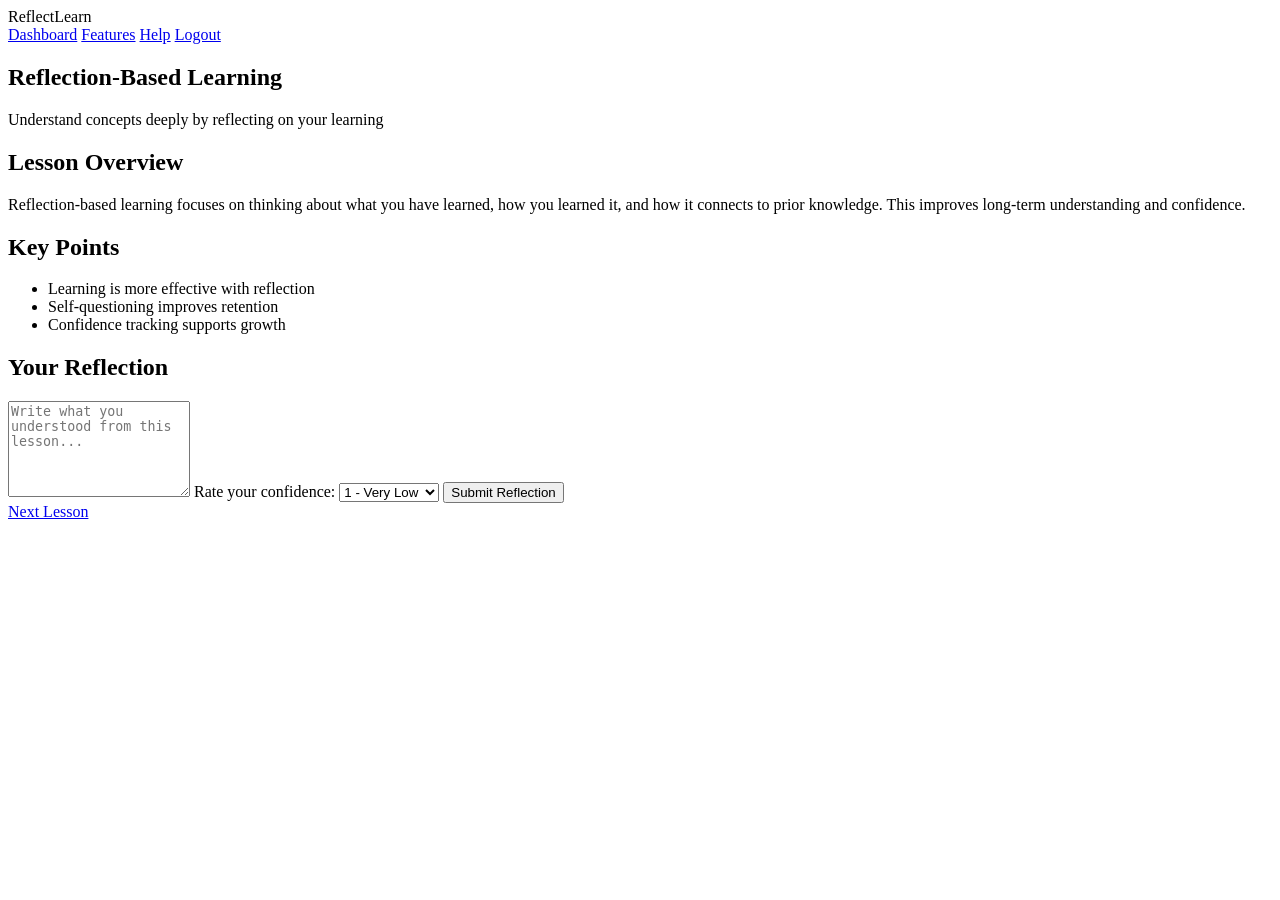
==== lessons.html @ 325c3d3f "added all html files" ====
<!DOCTYPE html>
<html lang="en">
<head>
    <meta charset="UTF-8">
    <meta name="viewport" content="width=device-width, initial-scale=1.0">
    <title>Lessons</title>
</head>
<body>
    <header class="navbar">
    <div class="logo">ReflectLearn</div>

    <nav >
        <a href="dashboard.html">Dashboard</a>
        <a href="features.html">Features</a>
        <a href="help.html">Help</a>
        <a href="index.html">Logout</a>
    </nav>
</header>

<section class="page-header">
    <h1>Reflection-Based Learning</h1>
    <p>Understand concepts deeply by reflecting on your learning</p>
</section>
<section class="lesson-content">

   
    <div class="lesson-box">
        <h2>Lesson Overview</h2>
        <p>
            Reflection-based learning focuses on thinking about what you have
            learned, how you learned it, and how it connects to prior knowledge.
            This improves long-term understanding and confidence.
        </p>

        <h2>Key Points</h2>
        <ul>
            <li>Learning is more effective with reflection</li>
            <li>Self-questioning improves retention</li>
            <li>Confidence tracking supports growth</li>
        </ul>
    </div>

    
    <div class="reflection-box">
        <h2>Your Reflection</h2>
        <textarea rows="6" placeholder="Write what you understood from this lesson..."></textarea>

        <label>Rate your confidence:</label>
        <select>
            <option>1 - Very Low</option>
            <option>2 - Low</option>
            <option>3 - Medium</option>
            <option>4 - High</option>
            <option>5 - Very High</option>
        </select>

        <button>Submit Reflection</button>
    </div>
    <a href="next">Next Lesson</a>
</section>

</body>
</html>
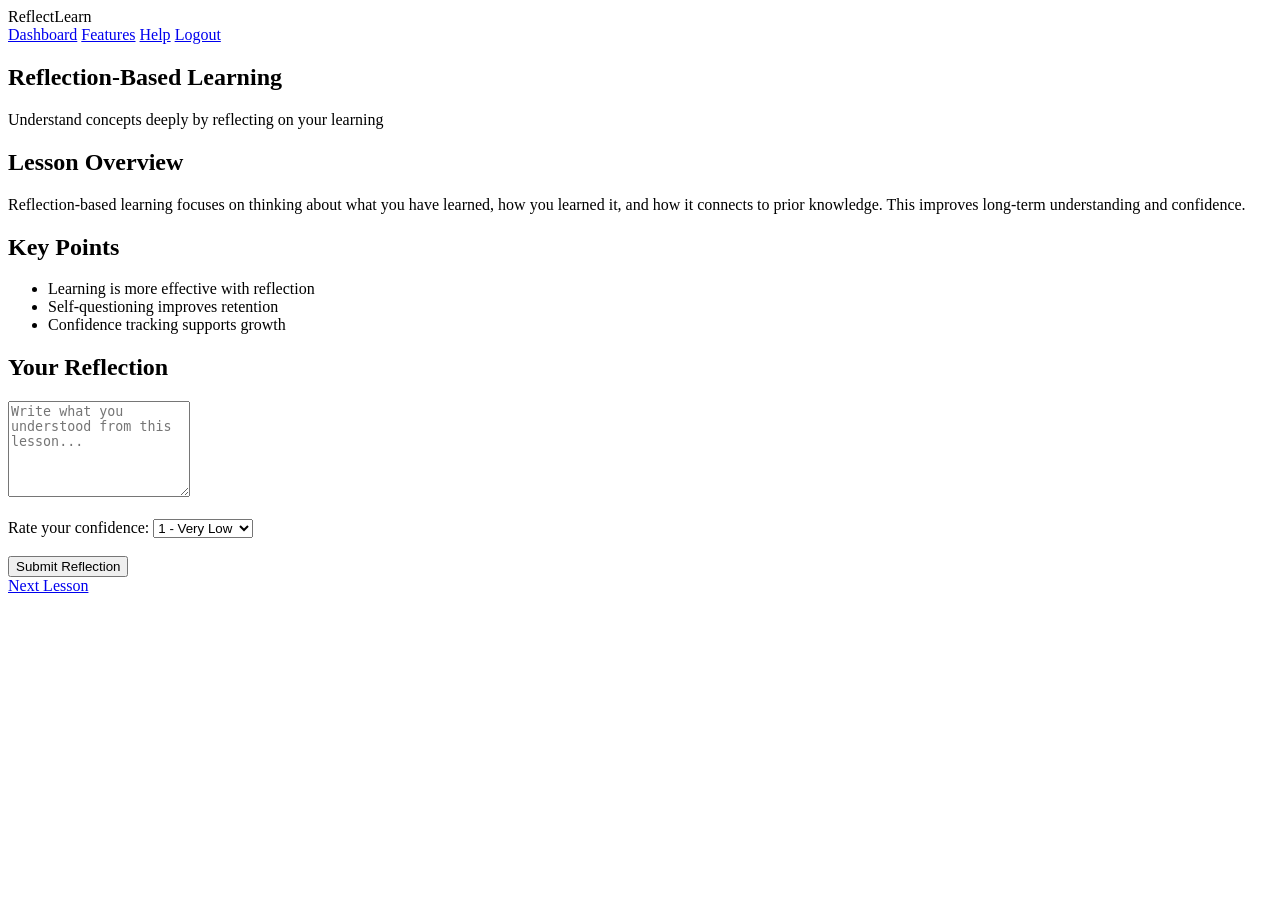
==== commit ed919270: "vedi,audio,image added" ====
--- a/lessons.html
+++ b/lessons.html
@@ -44,7 +44,7 @@
     <div class="reflection-box">
         <h2>Your Reflection</h2>
         <textarea rows="6" placeholder="Write what you understood from this lesson..."></textarea>
-
+<br><br>
         <label>Rate your confidence:</label>
         <select>
             <option>1 - Very Low</option>
@@ -53,7 +53,7 @@
             <option>4 - High</option>
             <option>5 - Very High</option>
         </select>
-
+<br><br>
         <button>Submit Reflection</button>
     </div>
     <a href="next">Next Lesson</a>
